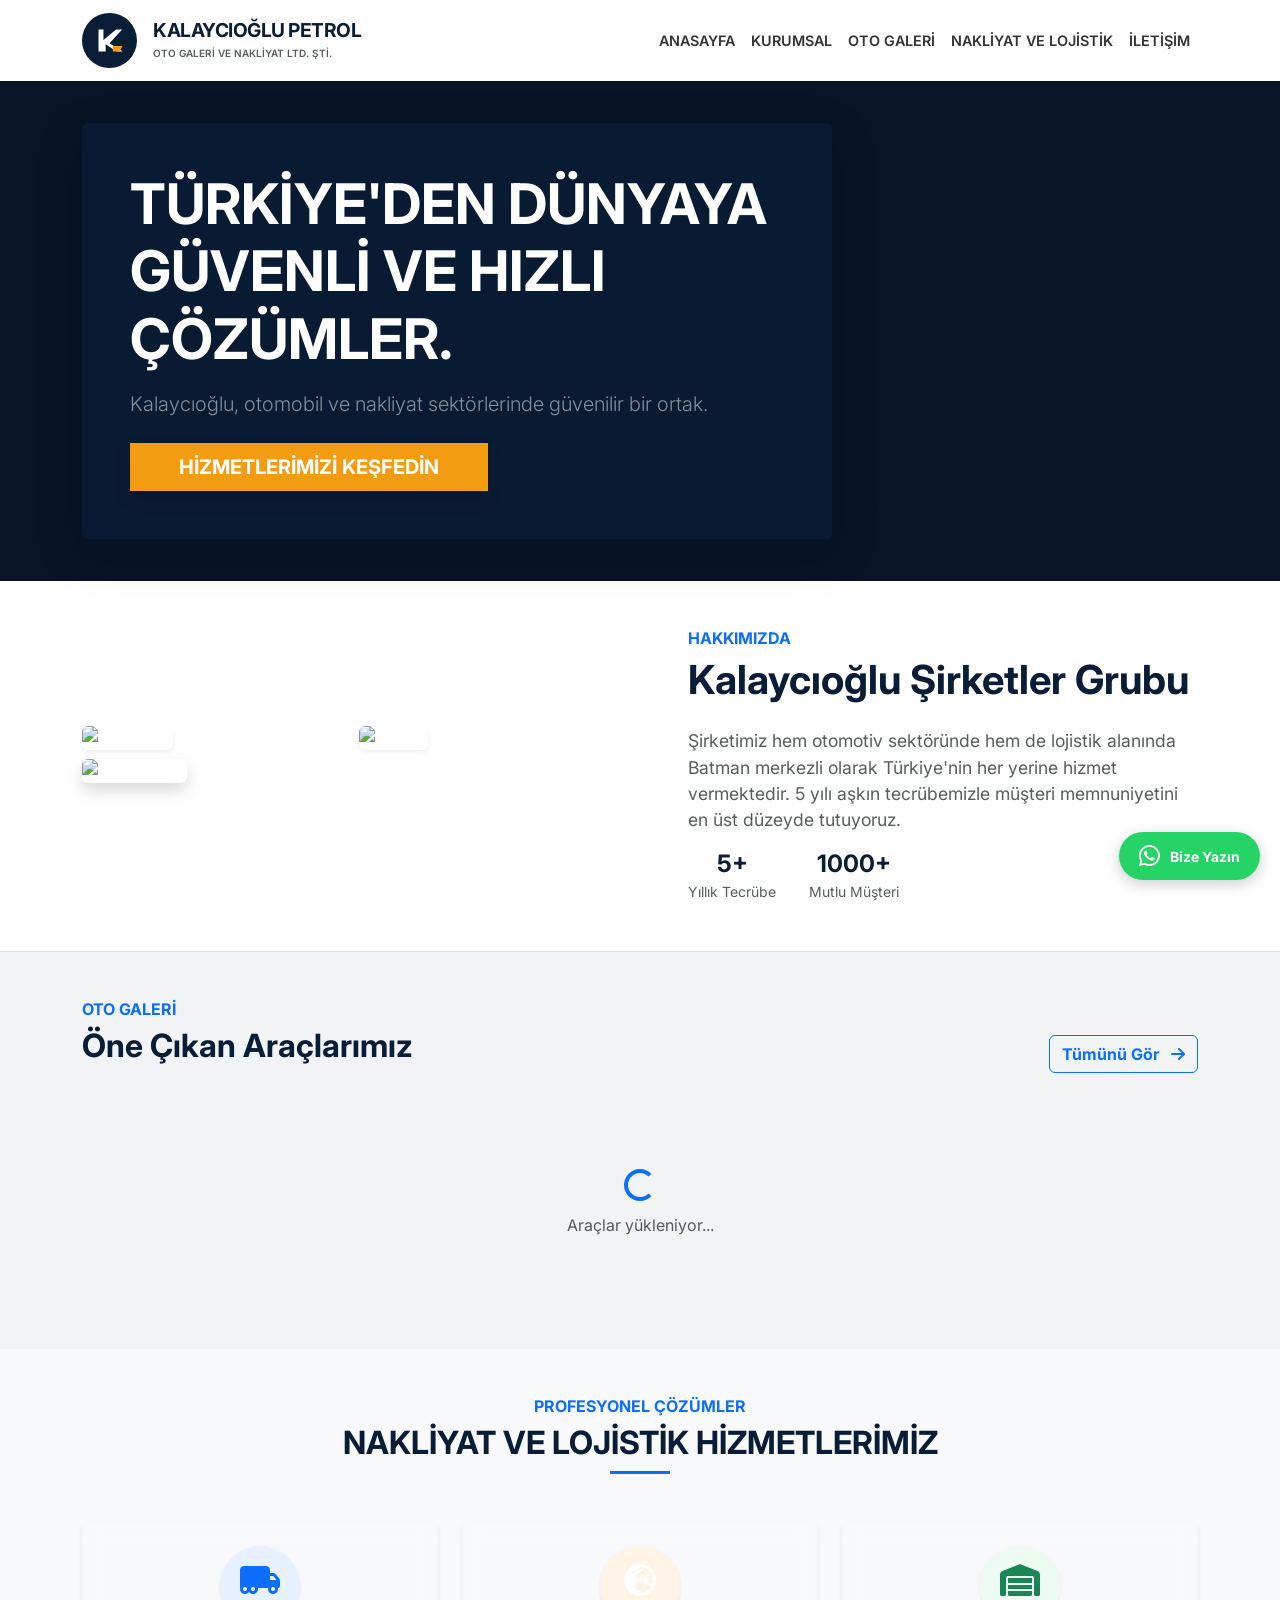
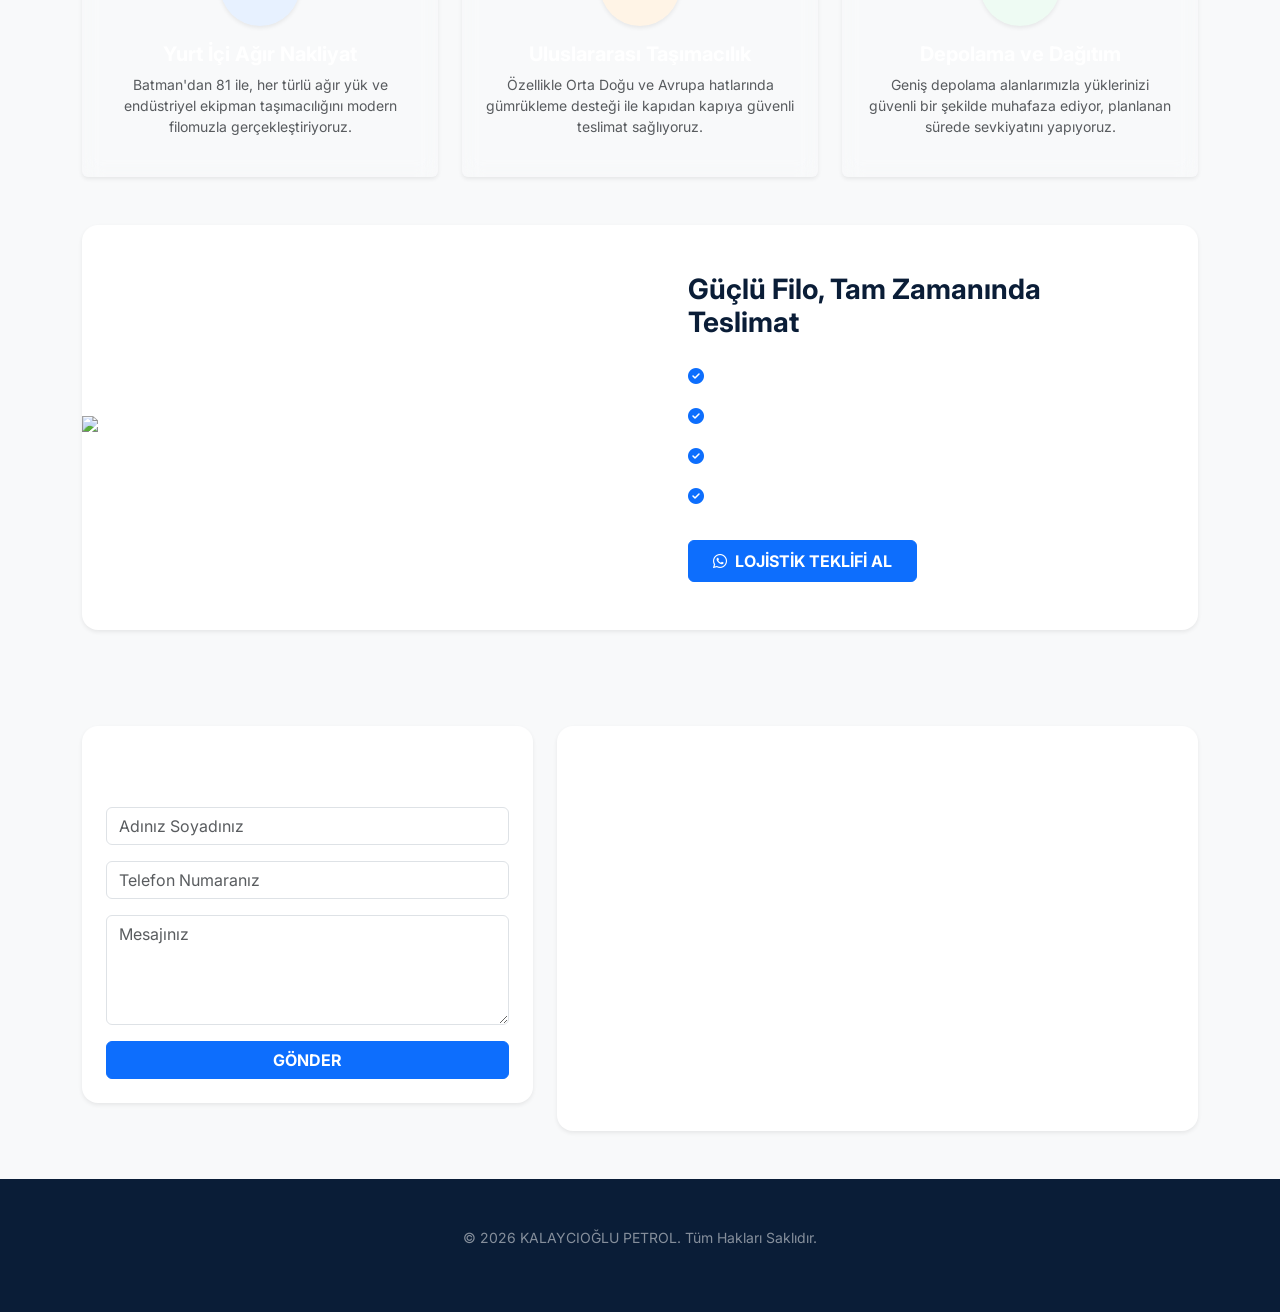
==== index.html @ 62a3ae05 "VIP video background ve guvenlik guncellemesi" ====
<!DOCTYPE html>

<html lang="tr">

<head>
    <meta charset="UTF-8">
    <meta name="viewport" content="width=device-width, initial-scale=1.0">
    
    <title>Kalaycıoğlu Petrol & Otomotiv | Batman Güvenilir İkinci El Araçlar</title>
    <meta name="description" content="Batman'ın güvenilir galerisi Kalaycıoğlu Petrol'de her bütçeye uygun, ekspertiz garantili ikinci el araçlar. Hemen güncel ilanlarımızı inceleyin.">
    <meta name="keywords" content="Batman galeri, Kalaycıoğlu otomotiv, Batman ikinci el araba, Batman satılık araçlar, Kalaycıoğlu petrol">
    <meta name="author" content="Kalaycıoğlu Petrol">

    <meta property="og:title" content="Kalaycıoğlu Petrol & Otomotiv">
    <meta property="og:description" content="Batman'da kalitenin ve güvenin adresi. İkinci el araçlarda geniş seçenekler.">
    <meta property="og:image" content="images/og-resim.jpg">
    <meta property="og:url" content="https://www.kalayciogluotomotiv.com">

    <link rel="icon" type="image/png" href="images/favicon.png">

    <link href="https://cdn.jsdelivr.net/npm/bootstrap@5.3.0/dist/css/bootstrap.min.css" rel="stylesheet">
    <link href="https://fonts.googleapis.com/css2?family=Inter:wght@400;700&display=swap" rel="stylesheet">
    <link rel="stylesheet" href="https://cdnjs.cloudflare.com/ajax/libs/font-awesome/6.4.0/css/all.min.css">
    <link rel="stylesheet" href="style2.css">
</head>

<body>



<nav class="navbar navbar-expand-lg bg-white shadow-sm sticky-top">

    <div class="container">

        <a class="navbar-brand d-flex align-items-center" href="#">

            <img src="[data-uri]" alt="Kalaycıoğlu Logo" height="55" class="me-3">

            <div class="lh-1">

                <span class="fw-bold d-block text-dark-blue" style="letter-spacing: -0.5px; font-size: 1.2rem;">KALAYCIOĞLU PETROL</span>

                <small class="text-muted" style="font-size: 10px; font-weight: 600; text-transform: uppercase;">Oto Galeri ve Nakliyat Ltd. Şti.</small>

            </div>

        </a>



        <button class="navbar-toggler" type="button" data-bs-toggle="collapse" data-bs-target="#navbarNav">

            <span class="navbar-toggler-icon"></span>

        </button>



        <div class="collapse navbar-collapse" id="navbarNav">

            <ul class="navbar-nav ms-auto">

                <li class="nav-item"><a class="nav-link" href="#">ANASAYFA</a></li>

                <li class="nav-item"><a class="nav-link" href="#kurumsal">KURUMSAL</a></li>

                <li class="nav-item"><a class="nav-link" href="#galeri">OTO GALERİ</a></li>

                <li class="nav-item"><a class="nav-link" href="#lojistik">NAKLİYAT VE LOJİSTİK</a></li>

                <li class="nav-item"><a class="nav-link" href="#iletisim">İLETİŞİM</a></li>

            </ul>

        </div>

    </div>

</nav>



<header class="hero-section">

    <div class="container text-center text-md-start">

        <div class="p-5 rounded shadow-lg" style="background: rgba(10, 29, 55, 0.85); max-width: 750px; backdrop-filter: blur(10px);">

            <h1 class="display-4 fw-bold mb-3 text-white">TÜRKİYE'DEN DÜNYAYA GÜVENLİ VE HIZLI ÇÖZÜMLER.</h1>

            <p class="lead mb-4 text-white-50">Kalaycıoğlu, otomobil ve nakliyat sektörlerinde güvenilir bir ortak.</p>

            <a href="#lojistik" class="btn btn-orange btn-lg px-5 shadow">HİZMETLERİMİZİ KEŞFEDİN</a>

        </div>

    </div>

</header>



<section id="kurumsal" class="py-5 bg-white border-bottom">

    <div class="container">

        <div class="row align-items-center">

            <div class="col-md-6 mb-4">

                <div class="row g-2">

                    <div class="col-6">

                        <img src="https://images.unsplash.com/photo-1503376780353-7e6692767b70?auto=format&fit=crop&w=600&q=80"

                             class="img-fluid rounded shadow-sm" style="height: 200px; width: 100%; object-fit: cover;" alt="Oto Galeri">

                    </div>

                    <div class="col-6">

                        <img src="https://images.unsplash.com/photo-1449824913935-59a10b8d2000?auto=format&fit=crop&w=600&q=80"

                             class="img-fluid rounded shadow-sm" style="height: 200px; width: 100%; object-fit: cover;" alt="Lojistik">

                    </div>

                    <div class="col-12 mt-2">

                        <img src="https://images.unsplash.com/photo-1517245386807-bb43f82c33c4?auto=format&fit=crop&w=1200&q=80"

                             class="img-fluid rounded shadow" style="height: 250px; width: 100%; object-fit: cover;" alt="Ekip ve Ofis">

                    </div>

                </div>

            </div>

           

            <div class="col-md-6 ps-md-5">

                <h6 class="text-primary fw-bold text-uppercase">Hakkımızda</h6>

                <h2 class="fw-bold mb-4 text-dark-blue" style="font-size: 2.5rem;">Kalaycıoğlu Şirketler Grubu</h2>

                <p class="text-muted leading-relaxed" style="font-size: 1.1rem;">

                    Şirketimiz hem otomotiv sektöründe hem de lojistik alanında Batman merkezli olarak Türkiye'nin her yerine hizmet vermektedir.

                    5 yılı aşkın  tecrübemizle müşteri memnuniyetini en üst düzeyde tutuyoruz.

                </p>

                <div class="d-flex gap-3">

                    <div class="text-center">

                        <h4 class="fw-bold text-dark-blue mb-0">5+</h4>

                        <small class="text-muted">Yıllık Tecrübe</small>

                    </div>

                    <div class="vr"></div>

                    <div class="text-center">

                        <h4 class="fw-bold text-dark-blue mb-0">1000+</h4>

                        <small class="text-muted">Mutlu Müşteri</small>

                    </div>

                </div>

            </div>

        </div>

    </div>

</section>



<section id="galeri" class="py-5" style="background-color: #f1f3f5;">

    <div class="container">

        <div class="d-flex justify-content-between align-items-end mb-5">

            <div>

                <h6 class="text-primary fw-bold text-uppercase">Oto Galeri</h6>

                <h2 class="fw-bold text-dark-blue">Öne Çıkan Araçlarımız</h2>

            </div>

            <a href="#" class="btn btn-outline-primary fw-bold">Tümünü Gör <i class="fas fa-arrow-right ms-2"></i></a>

        </div>



        <div id="arac-listesi" class="row g-4">

            <div class="col-12 text-center py-5">

                <div class="spinner-border text-primary" role="status"></div>

                <p class="mt-2 text-muted">Araçlar yükleniyor...</p>

            </div>

        </div>

    </div>

</section>

<section id="lojistik" class="py-5 bg-light">

    <div class="container">

        <div class="text-center mb-5">

            <h6 class="text-primary fw-bold text-uppercase">Profesyonel Çözümler</h6>

            <h2 class="fw-bold text-dark-blue">NAKLİYAT VE LOJİSTİK HİZMETLERİMİZ</h2>

            <div class="mx-auto bg-primary" style="width: 60px; height: 3px;"></div>

        </div>



        <div class="row g-4">

            <div class="col-md-4">

                <div class="card h-100 border-0 shadow-sm p-4 text-center info-card">

                    <div class="icon-box mb-3 mx-auto shadow-sm" style="width: 80px; height: 80px; line-height: 80px; border-radius: 50%; background: #e7f1ff;">

                        <i class="fas fa-truck-moving fa-2x text-primary"></i>

                    </div>

                    <h5 class="fw-bold">Yurt İçi Ağır Nakliyat</h5>

                    <p class="text-muted small">Batman'dan 81 ile, her türlü ağır yük ve endüstriyel ekipman taşımacılığını modern filomuzla gerçekleştiriyoruz.</p>

                </div>

            </div>



            <div class="col-md-4">

                <div class="card h-100 border-0 shadow-sm p-4 text-center info-card">

                    <div class="icon-box mb-3 mx-auto shadow-sm" style="width: 80px; height: 80px; line-height: 80px; border-radius: 50%; background: #fff4e6;">

                        <i class="fas fa-globe-europe fa-2x text-orange"></i>

                    </div>

                    <h5 class="fw-bold">Uluslararası Taşımacılık</h5>

                    <p class="text-muted small">Özellikle Orta Doğu ve Avrupa hatlarında gümrükleme desteği ile kapıdan kapıya güvenli teslimat sağlıyoruz.</p>

                </div>

            </div>



            <div class="col-md-4">

                <div class="card h-100 border-0 shadow-sm p-4 text-center info-card">

                    <div class="icon-box mb-3 mx-auto shadow-sm" style="width: 80px; height: 80px; line-height: 80px; border-radius: 50%; background: #eefbf3;">

                        <i class="fas fa-warehouse fa-2x text-success"></i>

                    </div>

                    <h5 class="fw-bold">Depolama ve Dağıtım</h5>

                    <p class="text-muted small">Geniş depolama alanlarımızla yüklerinizi güvenli bir şekilde muhafaza ediyor, planlanan sürede sevkiyatını yapıyoruz.</p>

                </div>

            </div>

        </div>



        <div class="row mt-5 align-items-center bg-white rounded-4 shadow-sm overflow-hidden g-0">

            <div class="col-md-6">

                <img src="https://images.unsplash.com/photo-1519003722824-194d4455a60c?auto=format&fit=crop&w=800&q=80" class="img-fluid h-100" style="object-fit: cover;" alt="Lojistik Filosu">

            </div>

            <div class="col-md-6 p-5">

                <h3 class="fw-bold text-dark-blue mb-4">Güçlü Filo, Tam Zamanında Teslimat</h3>

                <ul class="list-unstyled">

                    <li class="mb-3 d-flex align-items-center">

                        <i class="fas fa-check-circle text-primary me-3"></i>

                        <span>GPS Takip Sistemi ile 7/24 Konum Takibi</span>

                    </li>

                    <li class="mb-3 d-flex align-items-center">

                        <i class="fas fa-check-circle text-primary me-3"></i>

                        <span>Tamamı Öz Mal Geniş Araç Parkuru</span>

                    </li>

                    <li class="mb-3 d-flex align-items-center">

                        <i class="fas fa-check-circle text-primary me-3"></i>

                        <span>CMR Sigortalı ve Güvenceli Taşımacılık</span>

                    </li>

                    <li class="mb-3 d-flex align-items-center">

                        <i class="fas fa-check-circle text-primary me-3"></i>

                        <span>SRC ve Psikoteknik Belgeli Profesyonel Şoförler</span>

                    </li>

                </ul>

               <a href="https://wa.me/905417436965?text=Merhaba, nakliyat ve lojistik hizmetleriniz hakkında fiyat teklifi almak istiyorum."

   class="btn btn-primary mt-3 px-4 py-2 fw-bold" target="_blank">

   <i class="fab fa-whatsapp me-2"></i>LOJİSTİK TEKLİFİ AL

</a>



             

            </div>

        </div>

    </div>

</section>



<section id="iletisim" class="py-5" style="background-color: #f8f9fa;">

    <div class="container">

        <div class="row g-4">

            <div class="col-md-5">

                <div class="bg-white p-4 rounded-4 shadow-sm">

                    <h3 class="fw-bold mb-4">Bize Yazın</h3>

                    <form>

                        <input type="text" class="form-control mb-3" placeholder="Adınız Soyadınız">

                        <input type="tel" class="form-control mb-3" placeholder="Telefon Numaranız">

                        <textarea class="form-control mb-3" rows="4" placeholder="Mesajınız"></textarea>

                        <button type="submit" class="btn btn-primary w-100 fw-bold">GÖNDER</button>

                    </form>

                </div>

            </div>

            <div class="col-md-7">

                <div class="bg-white p-4 rounded-4 shadow-sm">

                    <h3 class="fw-bold mb-4">Konumumuz</h3>

                    <div class="rounded-3 overflow-hidden" style="height: 300px;">

                        <iframe src="https://www.google.com/maps/embed?pb=!1m18!1m12!1m3!1d50543.83445353526!2d41.1000!3d37.8833!2m3!1f0!2f0!3f0!3m2!1i1024!2i768!4f13.1!3m3!1m2!1s0x400b40280f5c3d9b%3A0x7d6b389e17b8f9e0!2sBatman!5e0!3m2!1str!2str!4v1713800000000!5m2!1str!2str" width="100%" height="100%" style="border:0;" allowfullscreen="" loading="lazy"></iframe>

                    </div>

                </div>

            </div>

        </div>

    </div>

</section>



<footer class="bg-dark text-white py-5" style="background-color: #0a1d37 !important;">

    <div class="container text-center">

        <p class="small opacity-50">© 2026 KALAYCIOĞLU PETROL. Tüm Hakları Saklıdır.</p>

    </div>

</footer>



<a href="https://wa.me/905417436965" class="whatsapp-fixed" target="_blank">

    <i class="fab fa-whatsapp"></i>

    <span>Bize Yazın</span>

</a>



<script src="https://www.gstatic.com/firebasejs/10.8.0/firebase-app-compat.js"></script>

<script src="https://www.gstatic.com/firebasejs/10.8.0/firebase-firestore-compat.js"></script>



<script>

    // 1. Firebase Yapılandırması (Senin proje bilgilerinle güncellendi)

    const firebaseConfig = {

        apiKey: "AIzaSyBotY5-sgPBmAGEGvgtg1YHSz-fuxDh87o",

        authDomain: "admin-paneli-9aade.firebaseapp.com",

        projectId: "admin-paneli-9aade",

        storageBucket: "admin-paneli-9aade.firebasestorage.app",

        messagingSenderId: "284293391890",

        appId: "1:284293391890:web:21f9887392d08bb8c55acb",

        measurementId: "G-R23C9F5QPL"

    };



    // Firebase'i Başlat

    firebase.initializeApp(firebaseConfig);

    const db = firebase.firestore();



    // 2. Araçları Firestore'dan Çekme ve Listeleme

    const aracListesi = document.getElementById('arac-listesi');



    // onSnapshot sayesinde veritabanında değişiklik olduğu an sayfa yenilenmeden araçlar güncellenir

    db.collection("araclar").orderBy("createdAt", "desc").onSnapshot((snapshot) => {

        aracListesi.innerHTML = ""; // Yükleniyor spinner'ını veya eski veriyi temizle



        if (snapshot.empty) {

            aracListesi.innerHTML = '<div class="col-12 text-center text-muted py-5">Henüz satışta araç bulunmuyor.</div>';

            return;

        }



        snapshot.forEach((doc) => {

            const car = doc.data();

            // Fiyat formatlama (Örn: 1.000.000)

            const formattedPrice = Number(car.price).toLocaleString('tr-TR');



            aracListesi.innerHTML += `

                <div class="col-md-4">

                    <div class="card h-100 border-0 shadow-sm overflow-hidden rounded-3">

                        <img src="${car.image}" class="card-img-top" style="height: 220px; object-fit: cover;"

                             onerror="this.src='https://via.placeholder.com/400x250?text=Görsel+Bulunamadı'">

                        <div class="card-body">

                            <div class="d-flex justify-content-between align-items-start mb-2">

                                <h5 class="card-title fw-bold text-dark-blue mb-0">${car.model}</h5>

                                <span class="badge bg-light text-dark border">${car.year}</span>

                            </div>

                            <p class="card-text text-muted small mb-3">

                                <i class="fas fa-gas-pump me-1"></i> ${car.fuel} |

                                <i class="fas fa-tachometer-alt me-1"></i> ${car.km} KM

                            </p>

                            <h4 class="fw-bold text-primary mb-3">₺ ${formattedPrice}</h4>

                            <div class="mt-auto">

                                <a href="https://wa.me/905417436965?text=Merhaba, ilanınızdaki ${car.model} hakkında detaylı bilgi alabilir miyim?"

                                   class="btn btn-dark w-100 fw-bold py-2" target="_blank">

                                    <i class="fab fa-whatsapp me-2"></i>Detaylı Bilgi Al

                                </a>

                            </div>

                        </div>

                    </div>

                </div>`;

        });

    }, (error) => {

        console.error("Veri çekme hatası:", error);

        aracListesi.innerHTML = '<div class="col-12 text-center text-danger">Veriler yüklenirken bir hata oluştu.</div>';

    });



// İletişim Formunu Yakala

const iletisimForm = document.querySelector('#iletisim form');



iletisimForm.addEventListener('submit', async (e) => {

    e.preventDefault();

   

    const submitBtn = iletisimForm.querySelector('button');

    const adSoyad = iletisimForm.querySelectorAll('input')[0].value;

    const telefon = iletisimForm.querySelectorAll('input')[1].value;

    const mesaj = iletisimForm.querySelector('textarea').value;



    submitBtn.disabled = true;

    submitBtn.innerHTML = "Gönderiliyor...";



    try {

        // Firebase'de "mesajlar" koleksiyonuna ekliyoruz

        await db.collection("mesajlar").add({

            adSoyad: adSoyad,

            telefon: telefon,

            mesaj: mesaj,

            tarih: firebase.firestore.FieldValue.serverTimestamp()

        });



        alert("Mesajın başarıyla Batman merkezine ulaştı bro! En kısa sürede döneceğiz.");

        iletisimForm.reset(); // Formu temizle

    } catch (error) {

        console.error("Mesaj gönderilemedi:", error);

        alert("Bir hata oluştu, mesaj gitmedi.");

    } finally {

        submitBtn.disabled = false;

        submitBtn.innerHTML = "GÖNDER";

    }

});



</script>



<script src="https://cdn.jsdelivr.net/npm/bootstrap@5.3.0/dist/js/bootstrap.bundle.min.js"></script>

</body>

</html>
---- style2.css ----
html {
    scroll-behavior: smooth;
    scroll-padding-top: 90px; /* Navbar'ın içeriği kapatmasını engeller */
}

/* Kartlara hover (üzerine gelince) efekti ekleyelim, daha canlı dursun */
.card, .info-card {
    transition: transform 0.3s ease, box-shadow 0.3s ease;
}

.card:hover, .info-card:hover {
    transform: translateY(-10px);
    box-shadow: 0 15px 30px rgba(0,0,0,0.1) !important;
}

    body { font-family: 'Inter', sans-serif; background-color: #f8f9fa; }
    .bg-dark-blue { background-color: #0a1d37; }
    .text-dark-blue { color: #0a1d37; }
    .btn-orange { background-color: #f39c12; color: white; border-radius: 0; font-weight: bold; }
    .btn-orange:hover { background-color: #e67e22; color: white; }
    .hero-section {
        background: linear-gradient(rgba(10, 29, 55, 0.7), rgba(10, 29, 55, 0.7)), url('https://images.unsplash.com/photo-1519003722824-194d4455a60c?auto=format&fit=crop&w=1200&q=80');
        background-size: cover;
        background-position: center;
        height: 500px;
        color: white;
        display: flex;
        align-items: center;
    }
    .info-card { border-bottom: 4px solid #0a1d37; transition: 0.3s; }
    .info-card:hover { transform: translateY(-10px); box-shadow: 0 10px 20px rgba(0,0,0,0.1); }
    .nav-link { font-weight: 600; color: #333 !important; font-size: 0.9rem; }
    .nav-link.active { color: #0d6efd !important; border-bottom: 2px solid #0d6efd; }

  /* style.css dosyasının en sonuna ekle */

.navbar-brand img {
    max-height: 60px; /* Logonun maksimum yüksekliği */
    width: auto;      /* Genişliği otomatik ayarlasın */
    display: block;   /* Bloğu kaplasın */
}

/* Navigasyonun genel yüksekliğini logoya göre sabitlemek için: */
.navbar {
    min-height: 80px; 
}

/* WHATSAPP BUTON STİLLERİ */
.whatsapp-fixed {
    position: fixed;
    bottom: 20px;
    right: 20px;
    background-color: #25d366;
    color: white;
    padding: 12px 20px;
    border-radius: 50px;
    display: flex;
    align-items: center;
    text-decoration: none;
    z-index: 9999;
    box-shadow: 0 4px 15px rgba(0,0,0,0.2);
    transition: 0.3s;
}

.whatsapp-fixed i {
    font-size: 24px;
    margin-right: 10px;
}

.whatsapp-fixed span {
    font-weight: bold;
    font-size: 14px;
}

.whatsapp-fixed:hover {
    transform: scale(1.1);
    color: white;
    background-color: #128c7e;
}

/* Kartlar ve Görseller İçin Küçük Bir Parlatma Efekti */
.info-card, .card {
    transition: all 0.3s ease;
}

.info-card:hover, .card:hover {
    transform: translateY(-5px);
    box-shadow: 0 10px 20px rgba(0,0,0,0.1) !important;
}

/* Video Arka Plan Stilleri */
.video-background {
    position: fixed;
    top: 0;
    left: 0;
    width: 100%;
    height: 100%;
    z-index: -1; /* En arkaya gönder */
    overflow: hidden;
}

.video-background video {
    min-width: 100%;
    min-height: 100%;
    width: auto;
    height: auto;
    position: absolute;
    top: 50%;
    left: 50%;
    transform: translate(-50%, -50%);
    object-fit: cover;
}

/* Videonun üzerine siyah transparan bir perde çekiyoruz */
.overlay {
    position: absolute;
    top: 0;
    left: 0;
    width: 100%;
    height: 100%;
    background: rgba(0, 0, 0, 0.6); /* %60 karanlık yapıyoruz ki yazılar patlasın */
    z-index: 1;
}

/* Sayfadaki diğer tüm içerikleri videonun önüne çekmek için */
body {
    color: white; /* Yazıları beyaz yapalım ki karanlıkta parlasın */
    background-color: black; /* Video yüklenene kadar ekran siyah kalsın */
}

/* Kartların arkasını hafif transparan yaparsan çok daha lüks durur */
.card {
    background: rgba(255, 255, 255, 0.05) !important;
    backdrop-filter: blur(10px); /* Cam efekti (Frosted Glass) */
    border: 1px solid rgba(255, 255, 255, 0.1);
    color: white;
}
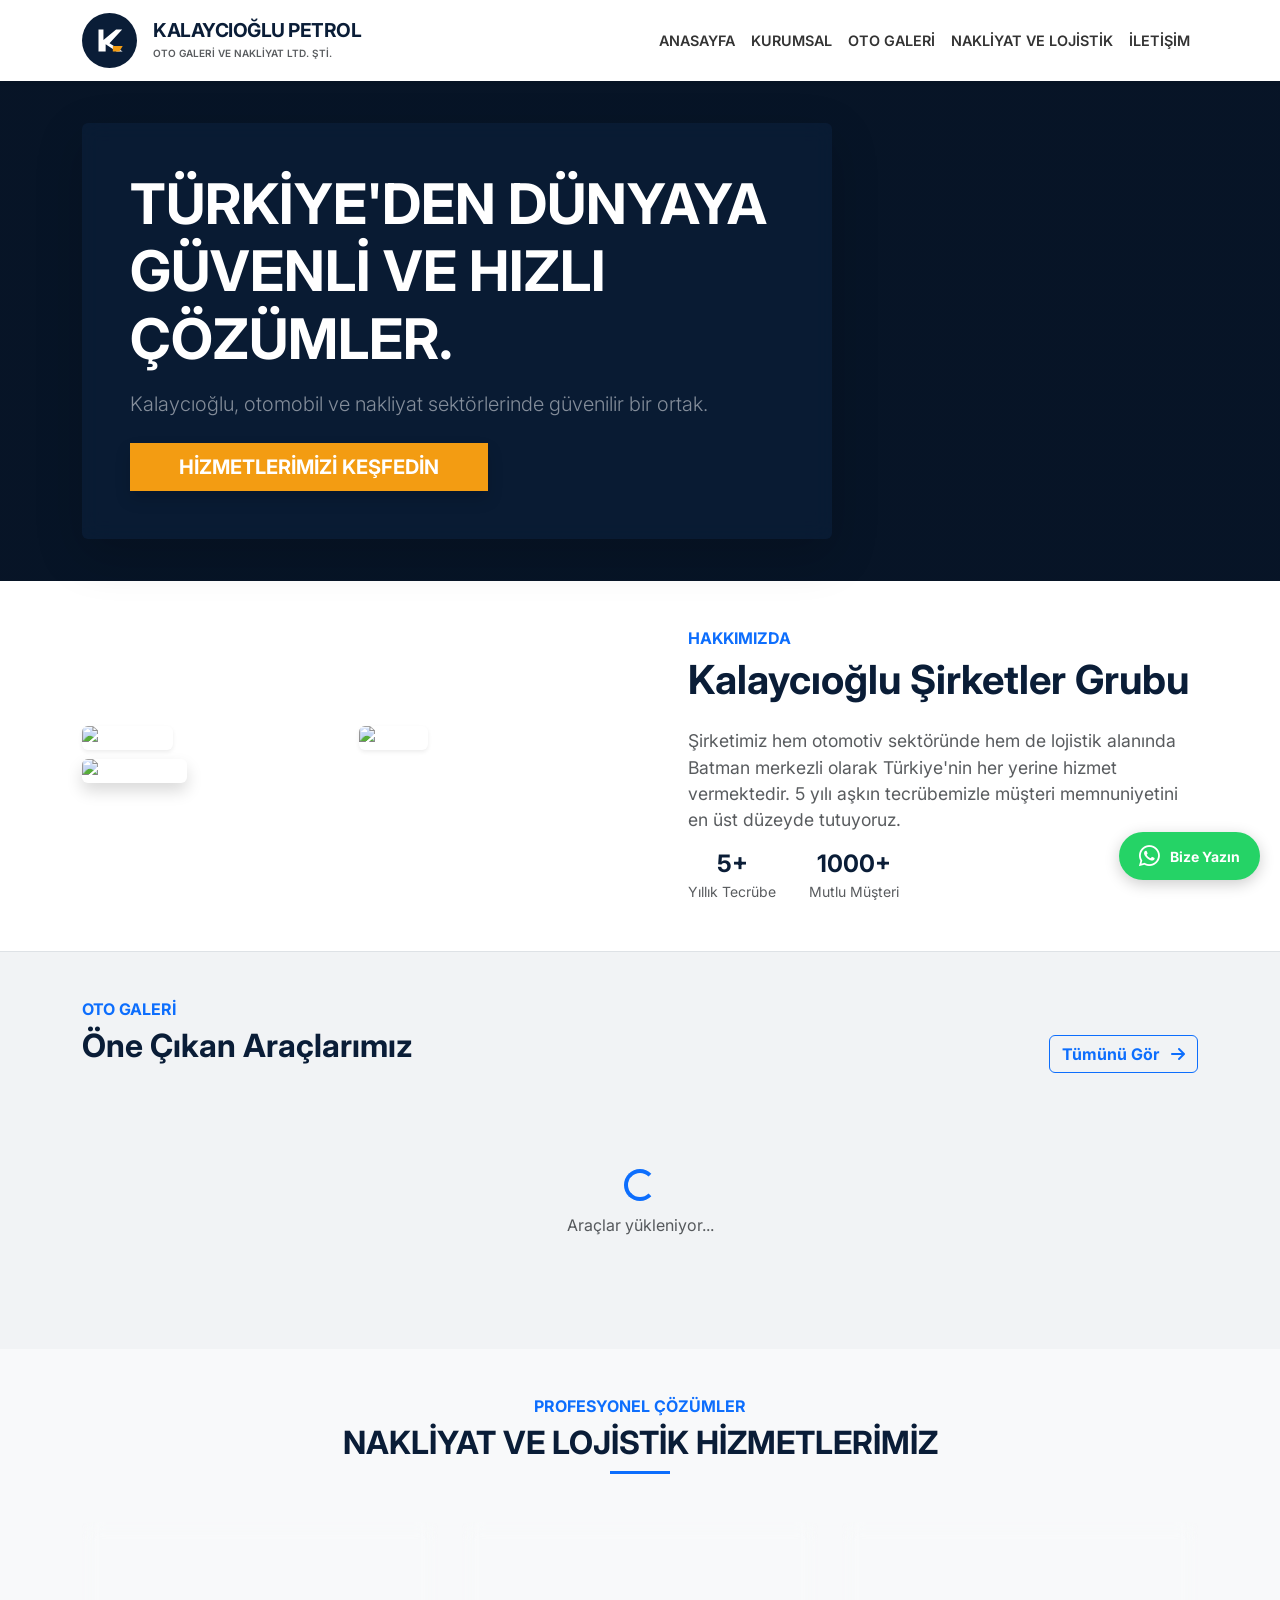
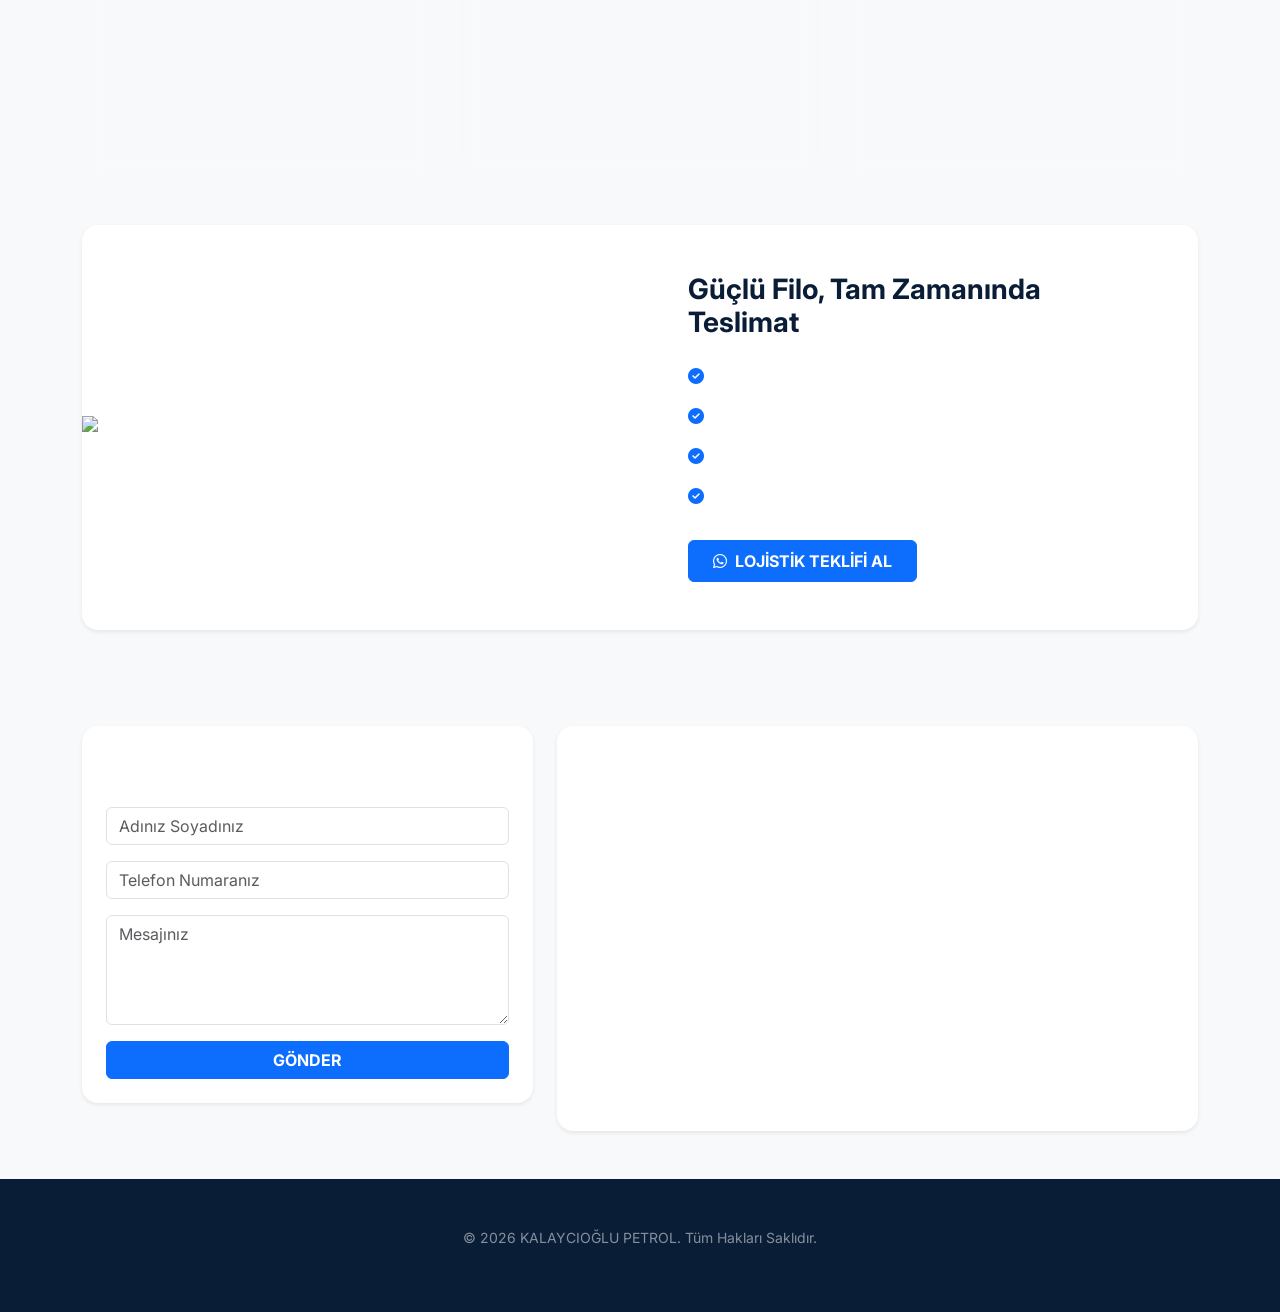
==== commit e1e30b25: "Video kodlari eklendi" ====
--- a/index.html
+++ b/index.html
@@ -26,7 +26,12 @@
 
 <body>
 
-
+<div class="video-background">
+    <div class="overlay"></div>
+    <video playsinline autoplay muted loop poster="https://images.unsplash.com/photo-1492144534655-ae79c964c9d7?auto=format&fit=crop&q=80&w=1920">
+        <source src="https://assets.mixkit.co/videos/preview/mixkit-fast-car-driving-on-the-highway-at-night-1595-large.mp4" type="video/mp4">
+    </video>
+</div>
 
 <nav class="navbar navbar-expand-lg bg-white shadow-sm sticky-top">
 
